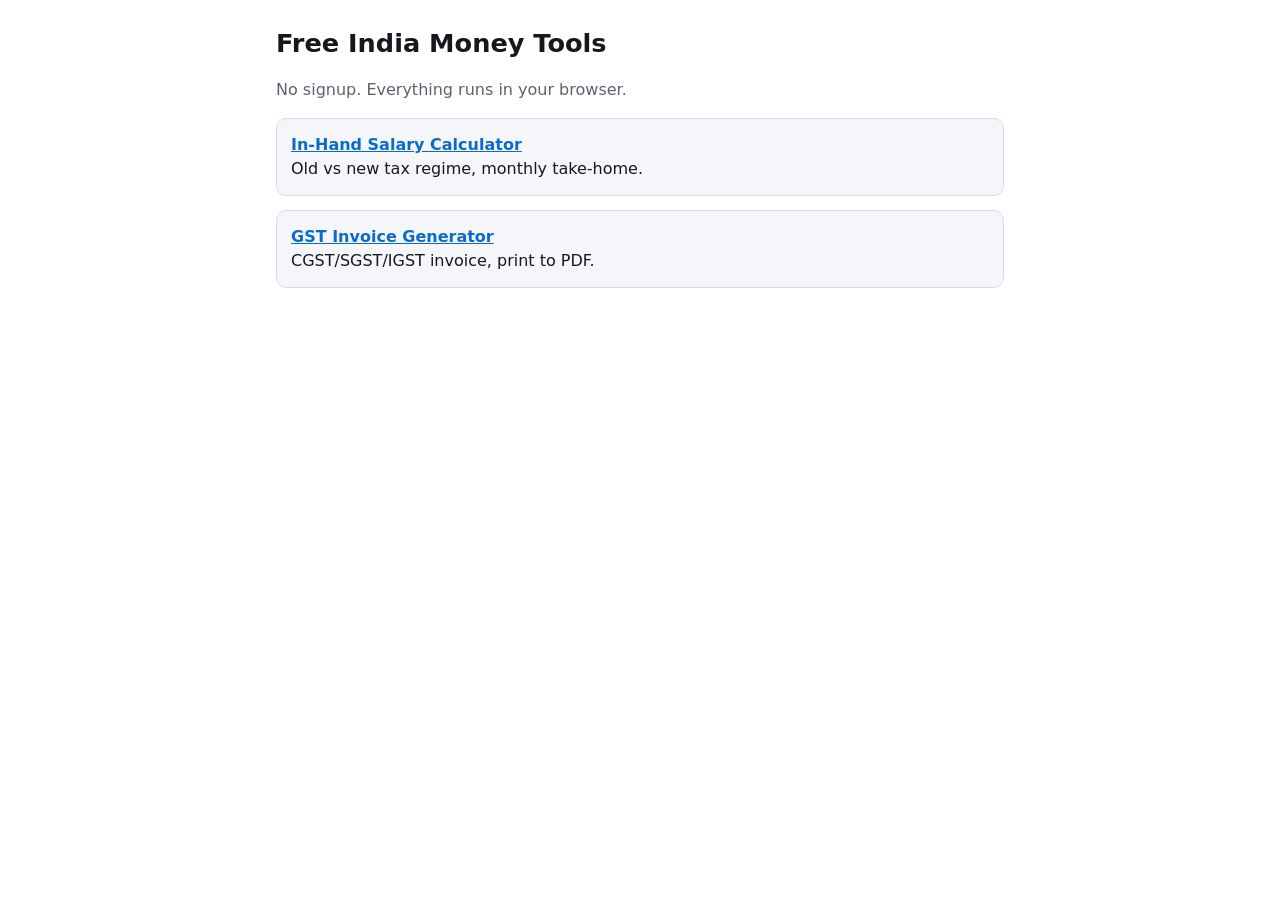
==== docs/index.html @ 4b6e8ccd "Cycle 1: money-boss infra, watchdog, salary calculator + GST invoice MVPs Co-Authored-By: Claude Son" ====
<!doctype html>
<html lang="en">
<head>
<meta charset="utf-8">
<meta name="viewport" content="width=device-width,initial-scale=1">
<title>Money Boss – Free India Money Tools</title>
<meta name="description" content="Free, private, browser-based money tools for India: salary calculator and GST invoice generator.">
<link rel="stylesheet" href="assets/style.css">
</head>
<body>
<main>
<h1>Free India Money Tools</h1>
<p class="mut">No signup. Everything runs in your browser.</p>
<div class="card"><a href="salary-calculator-india/" data-track="hub-salary"><b>In-Hand Salary Calculator</b></a><br>Old vs new tax regime, monthly take-home.</div>
<div class="card"><a href="gst-invoice-generator/" data-track="hub-gst"><b>GST Invoice Generator</b></a><br>CGST/SGST/IGST invoice, print to PDF.</div>
</main>
<script src="assets/config.js"></script>
<script src="assets/mb.js"></script>
</body>
</html>
---- docs/assets/style.css ----
:root{--bg:#fff;--fg:#16181d;--mut:#5b6270;--card:#f4f6fa;--acc:#0b6bcb;--bd:#d8dde6}
@media(prefers-color-scheme:dark){:root{--bg:#12141a;--fg:#e8eaf0;--mut:#9aa3b2;--card:#1b1f29;--acc:#6aaeff;--bd:#2c3340}}
*{box-sizing:border-box}body{margin:0;background:var(--bg);color:var(--fg);font:16px/1.5 system-ui,sans-serif}
main{max-width:760px;margin:0 auto;padding:16px}h1{font-size:1.6rem;margin:.3em 0}a{color:var(--acc)}
.card{background:var(--card);border:1px solid var(--bd);border-radius:10px;padding:14px;margin:14px 0}
label{display:block;font-size:.9rem;color:var(--mut);margin-top:8px}
input,select,button{font:inherit;padding:8px;border:1px solid var(--bd);border-radius:6px;background:var(--bg);color:var(--fg);width:100%}
button{width:auto;background:var(--acc);color:#fff;border:0;cursor:pointer;padding:8px 14px}
.row{display:grid;grid-template-columns:repeat(auto-fit,minmax(150px,1fr));gap:10px}
table{width:100%;border-collapse:collapse}td,th{padding:6px;border-bottom:1px solid var(--bd);text-align:left}
.big{font-size:1.4rem;font-weight:700}.win{outline:2px solid var(--acc)}small,.mut{color:var(--mut)}
@media print{.noprint{display:none!important}body{background:#fff;color:#000}}
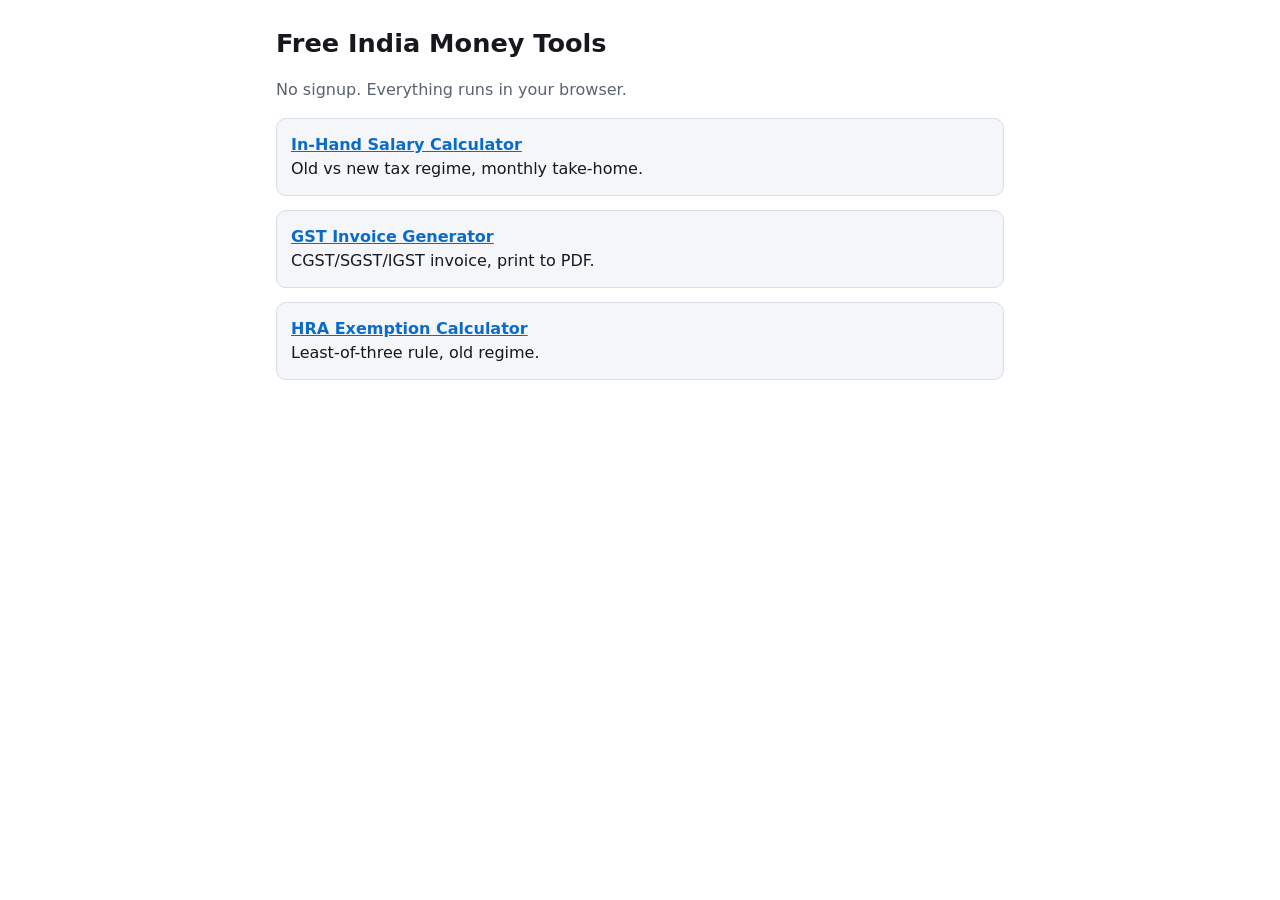
==== commit 09204018: "Add HRA exemption calculator (bet 3), link from hub and salary tool Co-Authored-By: Claude Sonnet 5." ====
--- a/docs/index.html
+++ b/docs/index.html
@@ -13,6 +13,7 @@
 <p class="mut">No signup. Everything runs in your browser.</p>
 <div class="card"><a href="salary-calculator-india/" data-track="hub-salary"><b>In-Hand Salary Calculator</b></a><br>Old vs new tax regime, monthly take-home.</div>
 <div class="card"><a href="gst-invoice-generator/" data-track="hub-gst"><b>GST Invoice Generator</b></a><br>CGST/SGST/IGST invoice, print to PDF.</div>
+<div class="card"><a href="hra-exemption-calculator/" data-track="hub-hra"><b>HRA Exemption Calculator</b></a><br>Least-of-three rule, old regime.</div>
 </main>
 <script src="assets/config.js"></script>
 <script src="assets/mb.js"></script>
